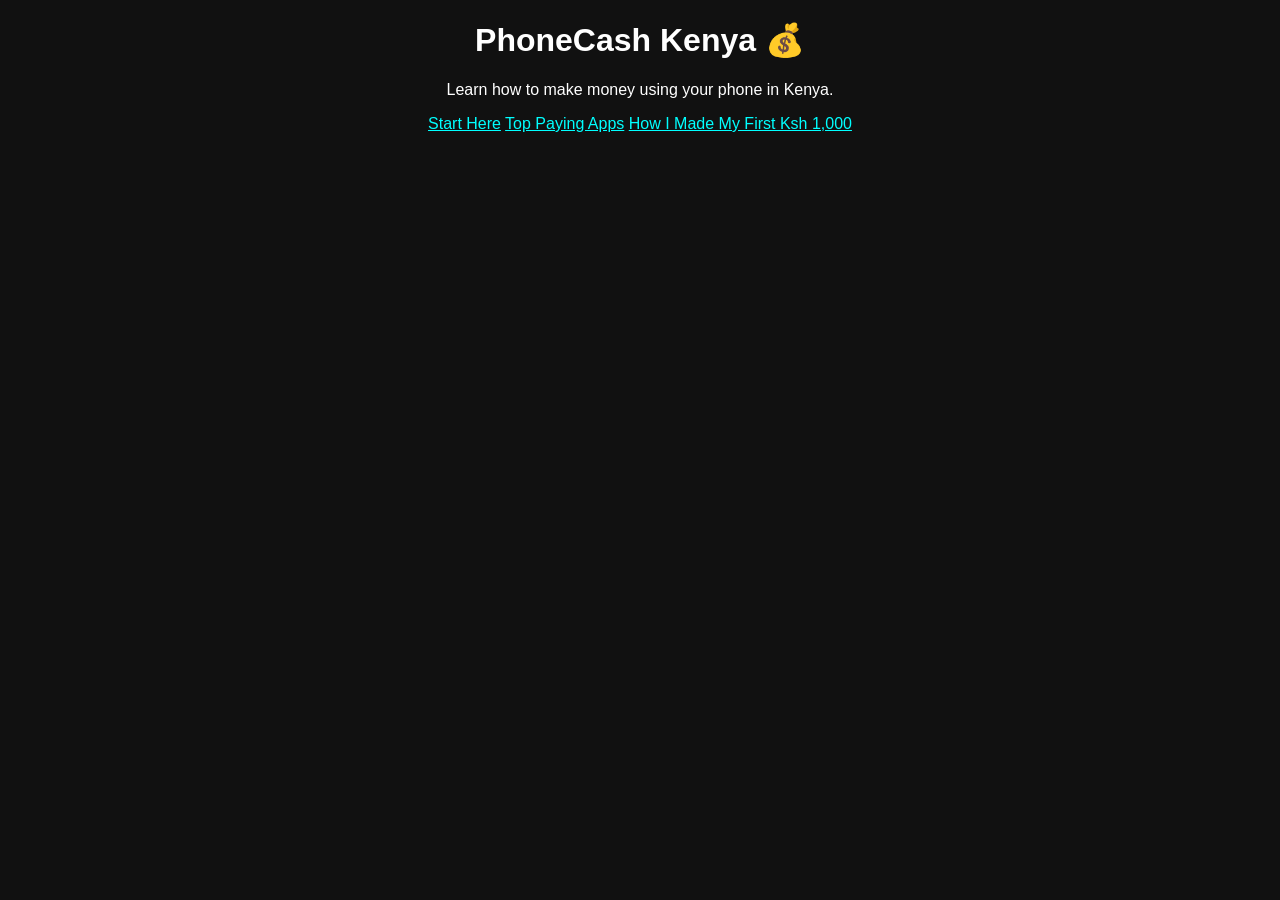
==== index.html @ 6c7a7b4a "Fix HTML link formatting in index.html" ====
<!DOCTYPE html>
<html>
<head>
  <title>PhoneCash Kenya</title>
  <link rel="stylesheet" href="style.css">
</head>
<body>

  <h1>PhoneCash Kenya 💰</h1>
  <p>Learn how to make money using your phone in Kenya.</p>

  <a href="post1.html">Start Here</a>
<a href="post2.html">Top Paying Apps</a>
  
<a href="post3.html">How I Made My First Ksh 1,000</a>
</body>
</html>
---- style.css ----
body {
  font-family: Arial;
  text-align: center;
  background: #111;
  color: white;
}
a {
  color: cyan;
  .button {
  display: inline-block;
  background-color: #00bfff; /* bright blue button */
  color: white;
  padding: 12px 25px;
  margin: 10px;
  text-decoration: none;
  border-radius: 8px;
  font-weight: bold;
  transition: background-color 0.3s;
}

.button:hover {
  background-color: #009acd; /* slightly darker on hover */
}
}
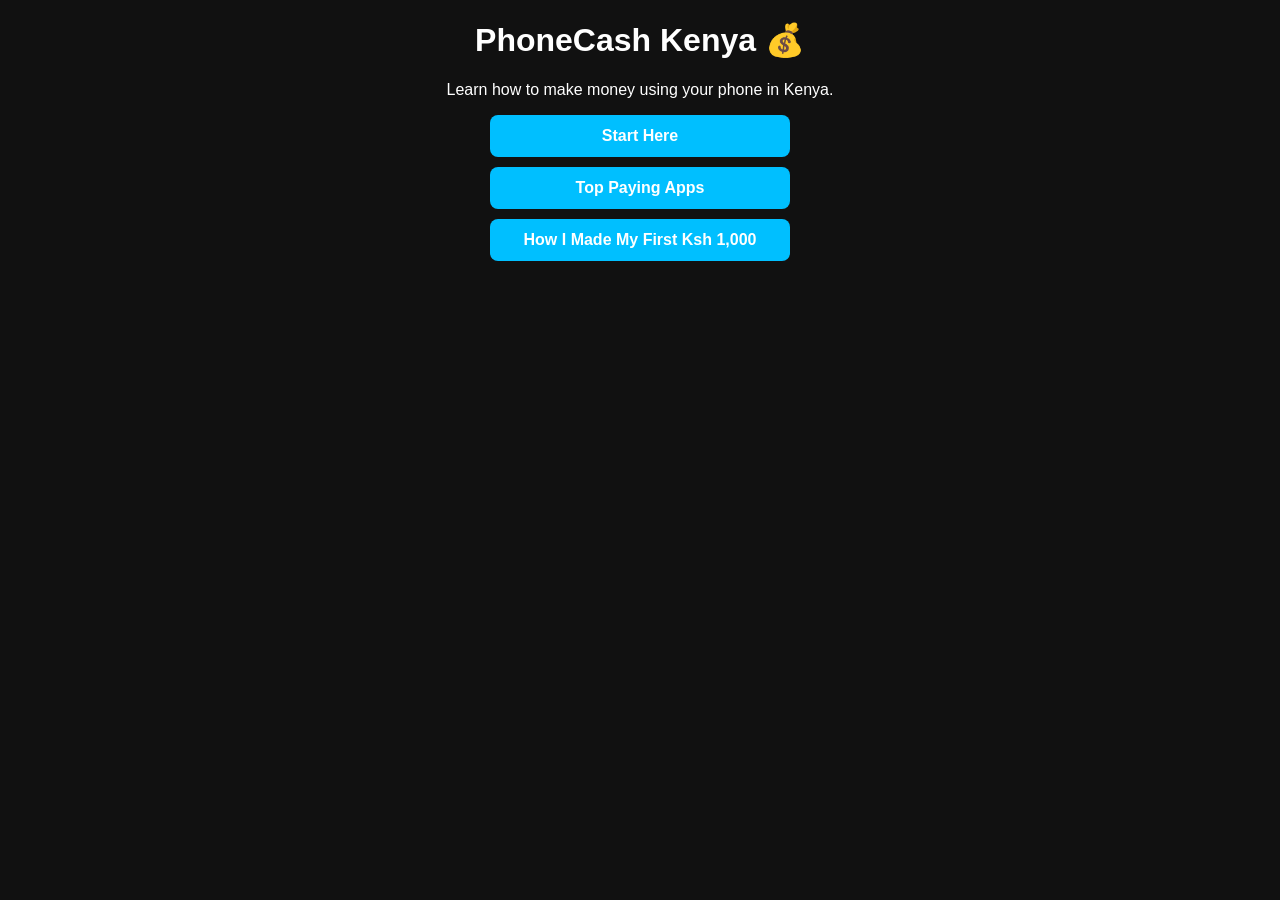
==== commit 16d7e71d: "Refactor body content and enhance link styles Removed duplicate content and added button classes to " ====
--- a/index.html
+++ b/index.html
@@ -4,14 +4,10 @@
   <title>PhoneCash Kenya</title>
   <link rel="stylesheet" href="style.css">
 </head>
-<body>
+<body><h1>PhoneCash Kenya 💰</h1>
+<p>Learn how to make money using your phone in Kenya.</p>
 
-  <h1>PhoneCash Kenya 💰</h1>
-  <p>Learn how to make money using your phone in Kenya.</p>
-
-  <a href="post1.html">Start Here</a>
-<a href="post2.html">Top Paying Apps</a>
-  
-<a href="post3.html">How I Made My First Ksh 1,000</a>
-</body>
+<a class="button" href="post1.html">Start Here</a>
+<a class="button" href="post2.html">Top Paying Apps</a>
+<a class="button" href="post3.html">How I Made My First Ksh 1,000</a></body>
 </html>
--- a/style.css
+++ b/style.css
@@ -4,21 +4,20 @@
   background: #111;
   color: white;
 }
-a {
-  color: cyan;
-  .button {
-  display: inline-block;
-  background-color: #00bfff; /* bright blue button */
+.button {
+  display: block;        /* makes each button take full width */
+  background-color: #00bfff;
   color: white;
   padding: 12px 25px;
-  margin: 10px;
+  margin: 10px auto;     /* vertical spacing and center horizontally */
   text-decoration: none;
   border-radius: 8px;
   font-weight: bold;
+  width: 250px;          /* optional fixed width */
+  text-align: center;
   transition: background-color 0.3s;
 }
 
 .button:hover {
-  background-color: #009acd; /* slightly darker on hover */
+  background-color: #009acd;
 }
-}
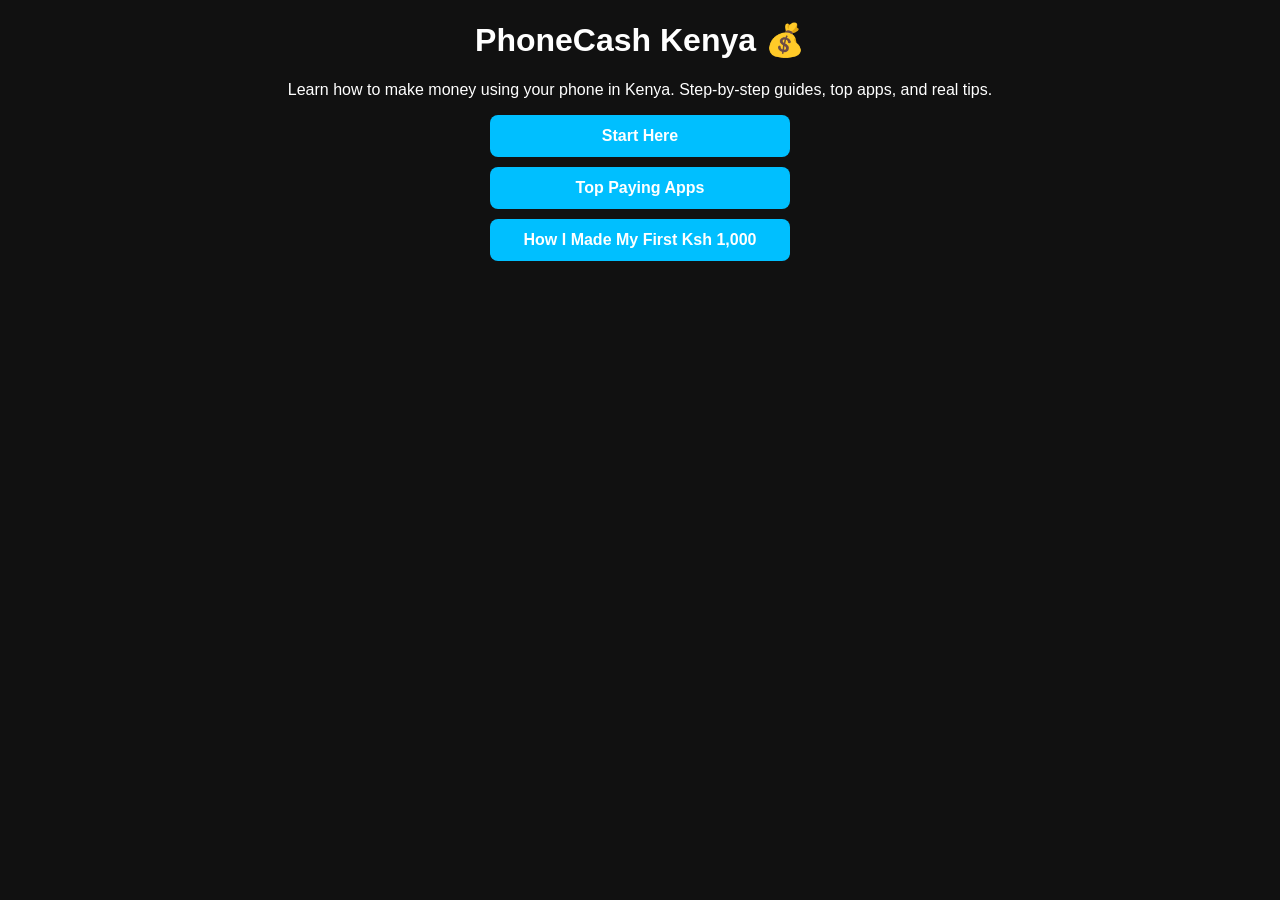
==== commit ad83cc3f: "Refactor index.html to improve structure and content Updated the HTML structure to include a header " ====
--- a/index.html
+++ b/index.html
@@ -1,13 +1,25 @@
 <!DOCTYPE html>
-<html>
+<html lang="en">
 <head>
-  <title>PhoneCash Kenya</title>
+  <meta charset="UTF-8">
+  <meta name="viewport" content="width=device-width, initial-scale=1.0">
+  <title>PhoneCash Kenya 💰</title>
   <link rel="stylesheet" href="style.css">
 </head>
-<body><h1>PhoneCash Kenya 💰</h1>
-<p>Learn how to make money using your phone in Kenya.</p>
+<body>
 
-<a class="button" href="post1.html">Start Here</a>
-<a class="button" href="post2.html">Top Paying Apps</a>
-<a class="button" href="post3.html">How I Made My First Ksh 1,000</a></body>
+  <!-- HEADER -->
+  <header>
+    <h1>PhoneCash Kenya 💰</h1>
+    <p>Learn how to make money using your phone in Kenya. Step-by-step guides, top apps, and real tips.</p>
+  </header>
+
+  <!-- BUTTON LINKS -->
+  <section>
+    <a class="button" href="post1.html">Start Here</a>
+    <a class="button" href="post2.html">Top Paying Apps</a>
+    <a class="button" href="post3.html">How I Made My First Ksh 1,000</a>
+  </section>
+
+</body>
 </html>
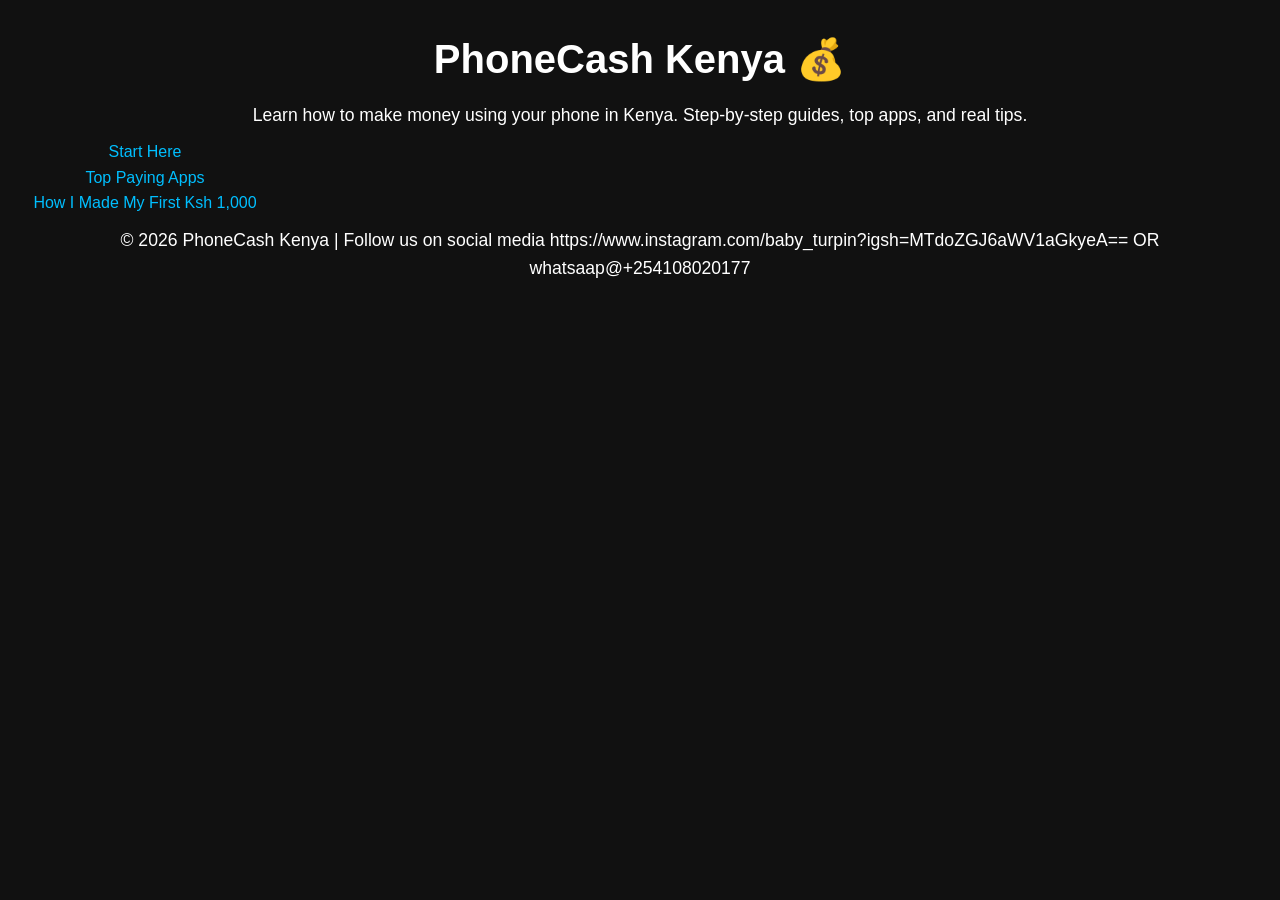
==== commit 1f858439: "Add footer with copyright and social media links Added footer with copyright information and social " ====
--- a/index.html
+++ b/index.html
@@ -21,5 +21,8 @@
     <a class="button" href="post3.html">How I Made My First Ksh 1,000</a>
   </section>
 
+<footer>
+  <p>© 2026 PhoneCash Kenya | Follow us on social media https://www.instagram.com/baby_turpin?igsh=MTdoZGJ6aWV1aGkyeA== OR whatsaap@+254108020177</p>
+</footer>
 </body>
 </html>
--- a/style.css
+++ b/style.css
@@ -1,23 +1,54 @@
+/* ================================
+   GENERAL STYLES
+================================= */
 body {
-  font-family: Arial;
+  font-family: Arial, sans-serif;
   text-align: center;
-  background: #111;
-  color: white;
-}
-.button {
-  display: block;        /* makes each button take full width */
-  background-color: #00bfff;
-  color: white;
-  padding: 12px 25px;
-  margin: 10px auto;     /* vertical spacing and center horizontally */
-  text-decoration: none;
-  border-radius: 8px;
-  font-weight: bold;
-  width: 250px;          /* optional fixed width */
-  text-align: center;
-  transition: background-color 0.3s;
+  background-color: #111; /* dark background */
+  color: white;           /* text color */
+  margin: 20px;
+  line-height: 1.6;
 }
 
-.button:hover {
-  background-color: #009acd;
+/* HEADINGS */
+h1 {
+  font-size: 2.5em;
+  margin-bottom: 10px;
 }
+
+h2 {
+  font-size: 1.8em;
+  margin-top: 20px;
+  margin-bottom: 10px;
+}
+
+/* PARAGRAPHS */
+p {
+  font-size: 1.1em;
+  margin: 10px 0;
+}
+
+/* LISTS */
+ul {
+  text-align: left;
+  display: inline-block; /* keeps list centered */
+  margin-top: 10px;
+}
+
+ul li {
+  margin-bottom: 5px;
+}
+
+/* LINKS */
+a {
+  color: #00bfff; /* cyan links by default */
+  text-decoration: none;
+}
+
+/* ================================
+   BUTTON STYLES
+================================= */
+.button {
+  display: block !important;       /* vertical stacking */
+  width: 250px !important;         /* fixed width */
+  margin:
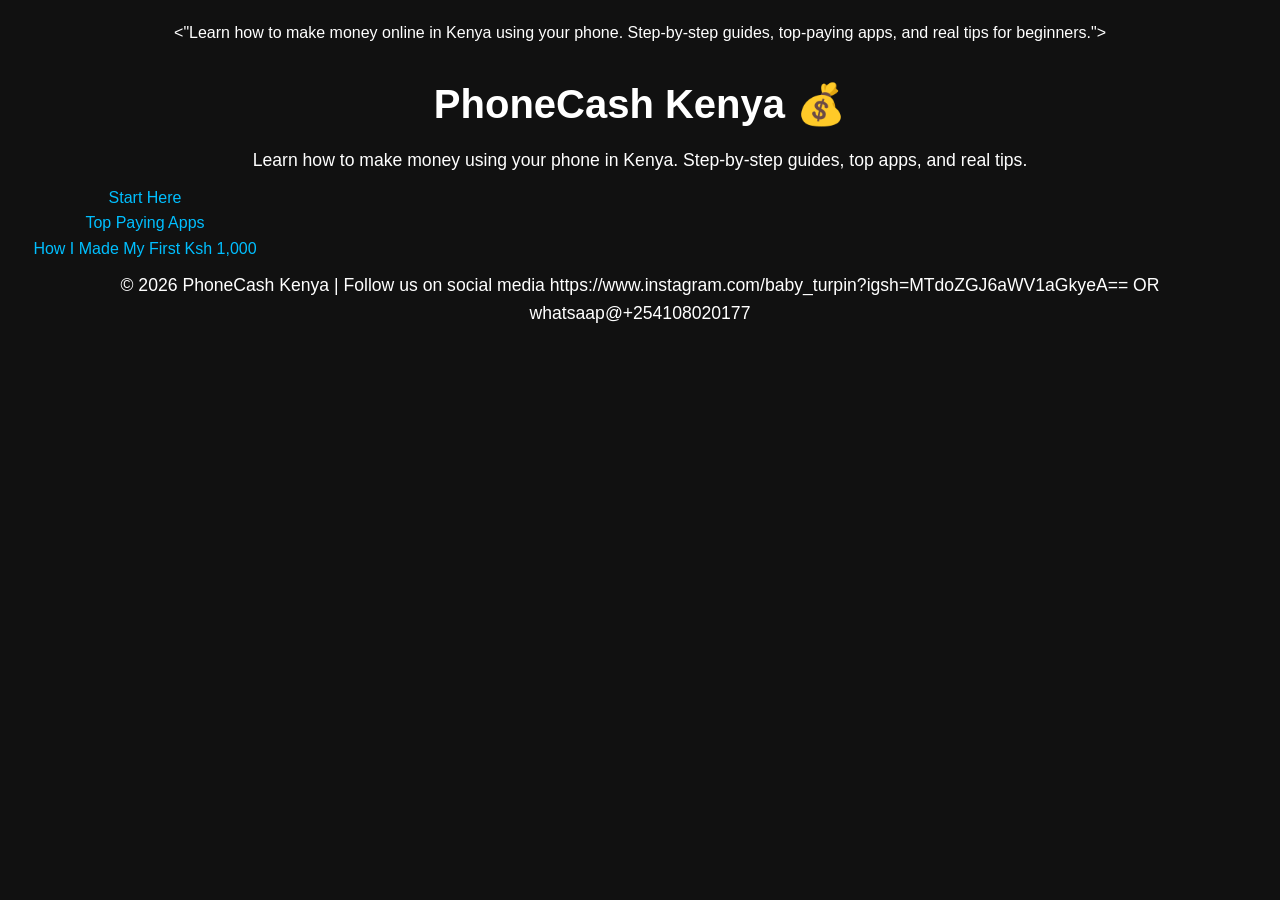
==== commit b3a30bf2: "Add meta description to index.html Add a meta description for SEO optimization." ====
--- a/index.html
+++ b/index.html
@@ -5,6 +5,7 @@
   <meta name="viewport" content="width=device-width, initial-scale=1.0">
   <title>PhoneCash Kenya 💰</title>
   <link rel="stylesheet" href="style.css">
+  <"Learn how to make money online in Kenya using your phone. Step-by-step guides, top-paying apps, and real tips for beginners.">
 </head>
 <body>
 
@@ -23,6 +24,5 @@
 
 <footer>
   <p>© 2026 PhoneCash Kenya | Follow us on social media https://www.instagram.com/baby_turpin?igsh=MTdoZGJ6aWV1aGkyeA== OR whatsaap@+254108020177</p>
-</footer>
-</body>
+</footer></body>
 </html>
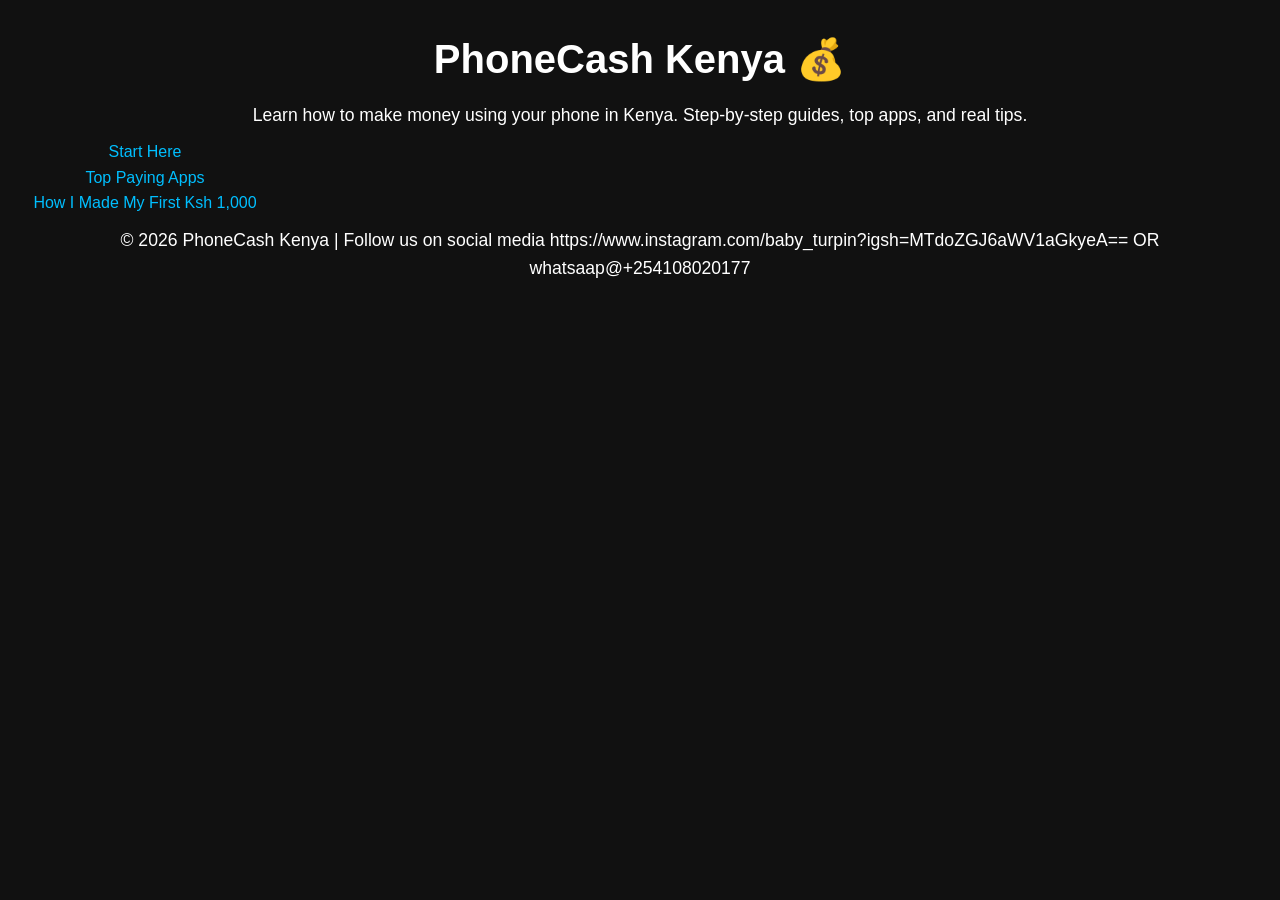
==== commit c0d2314a: "Remove meta description from index.html Remove unnecessary meta description from index.html" ====
--- a/index.html
+++ b/index.html
@@ -5,7 +5,6 @@
   <meta name="viewport" content="width=device-width, initial-scale=1.0">
   <title>PhoneCash Kenya 💰</title>
   <link rel="stylesheet" href="style.css">
-  <"Learn how to make money online in Kenya using your phone. Step-by-step guides, top-paying apps, and real tips for beginners.">
 </head>
 <body>
 
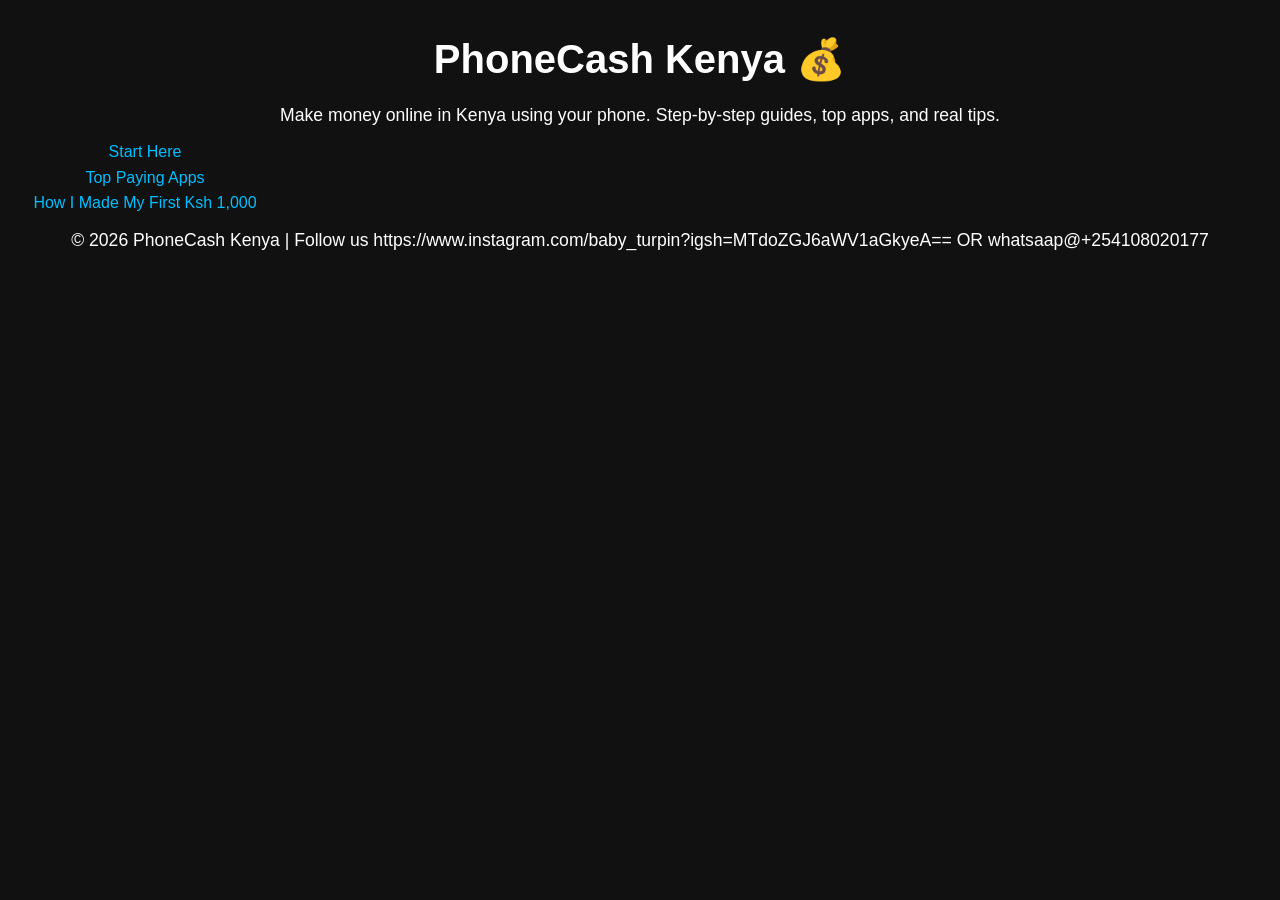
==== commit e88b923a: "Update index.html" ====
--- a/index.html
+++ b/index.html
@@ -4,24 +4,28 @@
   <meta charset="UTF-8">
   <meta name="viewport" content="width=device-width, initial-scale=1.0">
   <title>PhoneCash Kenya 💰</title>
+  <meta name="description" content="Learn how to make money online in Kenya using your phone. Step-by-step guides, top-paying apps, and real tips for beginners.">
   <link rel="stylesheet" href="style.css">
 </head>
 <body>
 
-  <!-- HEADER -->
-  <header>
+  <!-- HERO BANNER -->
+  <header class="hero">
     <h1>PhoneCash Kenya 💰</h1>
-    <p>Learn how to make money using your phone in Kenya. Step-by-step guides, top apps, and real tips.</p>
+    <p>Make money online in Kenya using your phone. Step-by-step guides, top apps, and real tips.</p>
   </header>
 
-  <!-- BUTTON LINKS -->
-  <section>
+  <!-- BUTTONS CARD -->
+  <section class="button-card">
     <a class="button" href="post1.html">Start Here</a>
     <a class="button" href="post2.html">Top Paying Apps</a>
     <a class="button" href="post3.html">How I Made My First Ksh 1,000</a>
   </section>
 
-<footer>
-  <p>© 2026 PhoneCash Kenya | Follow us on social media https://www.instagram.com/baby_turpin?igsh=MTdoZGJ6aWV1aGkyeA== OR whatsaap@+254108020177</p>
-</footer></body>
+  <!-- FOOTER -->
+  <footer>
+    <p>© 2026 PhoneCash Kenya | Follow us https://www.instagram.com/baby_turpin?igsh=MTdoZGJ6aWV1aGkyeA== OR whatsaap@+254108020177</p>
+  </footer>
+
+</body>
 </html>
